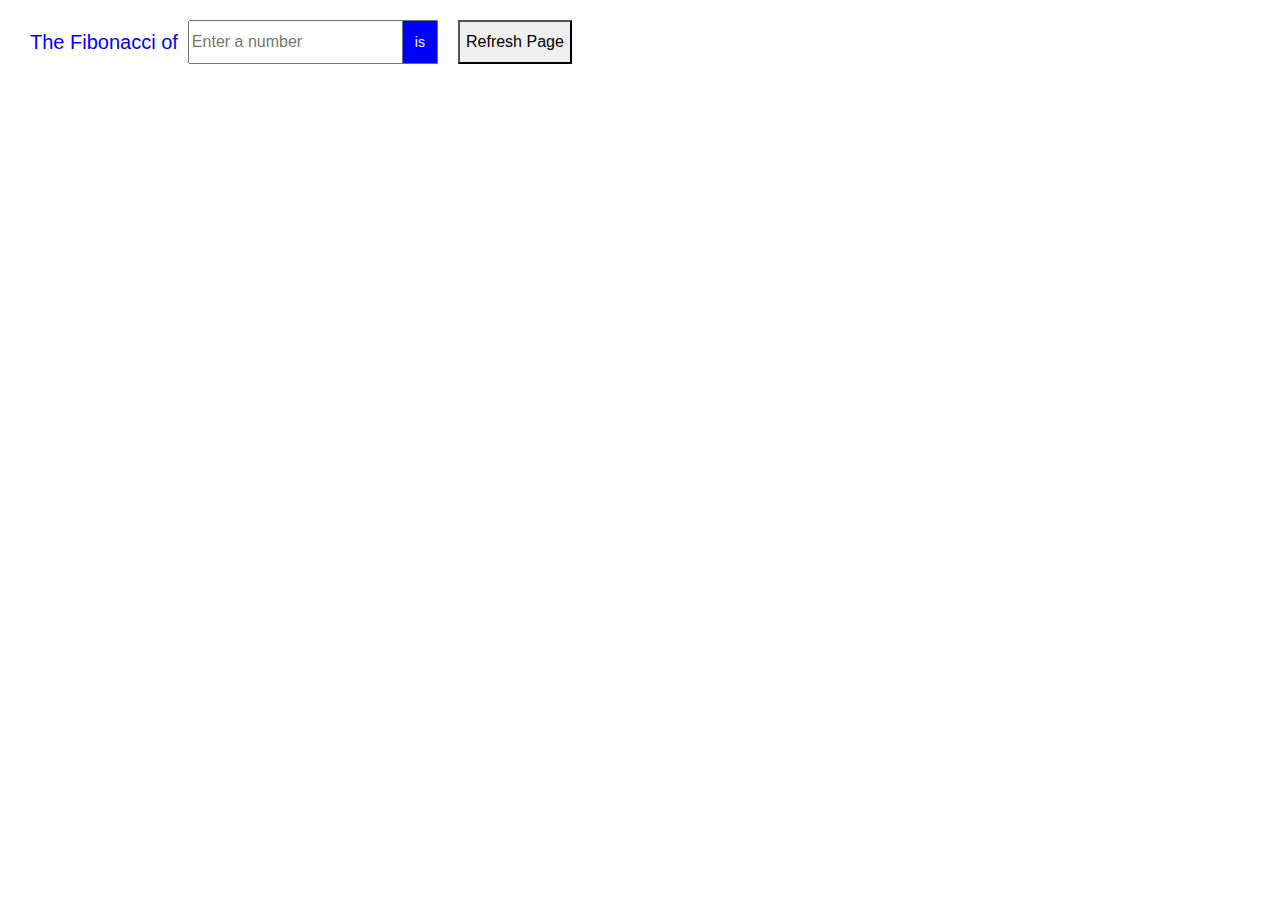
==== index1.html @ f17ba752 "completed milestone 4" ====
<!DOCTYPE html>
<html lang="en">

<head>
    <meta charset="UTF-8">
    <meta name="viewport" content="width=device-width, initial-scale=1.0">
    <meta name="viewport" content="width=device-width, initial-scale=1, shrink-to-fit=no">
    <link rel="stylesheet" href="https://stackpath.bootstrapcdn.com/bootstrap/4.4.1/css/bootstrap.min.css"
        integrity="sha384-Vkoo8x4CGsO3+Hhxv8T/Q5PaXtkKtu6ug5TOeNV6gBiFeWPGFN9MuhOf23Q9Ifjh" crossorigin="anonymous">
    <title>Milestone 4</title>
    <style>
        body{
            margin: 20px;
        }
        #button-addon2 {
            background-color: blue;
            color: white;
            font-size: 14px;
        }

        h3 {
            color: blue;
            font-size: 20px;
            margin: 10px;
        }
    </style>
</head>

<body>
    <div class="input-group mb-3 flex">
        <h3>The Fibonacci of </h3>
        <input id="userInput" onfocus="this.value=''" type="number" placeholder="Enter a number" aria-label="Enter a number"
            aria-describedby="button-addon2" />
        <div class="input-group-append">
            <button onclick="fibonacci()" class="btn btn-outline-secondary" type="button" id="button-addon2">is</button>
        </div>
        <h3 id="fx"></h3>
        <button onClick="window.location.reload();">Refresh Page</button>
    </div>
    <script>

        let fx;
        let f1 = 0;
        let f2 = 1;
        let userInput = document.getElementById('userInput');

        function fibonacci() {
            for (let i = 0; i < userInput.value; i++) {
                fx = f1 + f2;
                f1 = f2;
                f2 = fx;
            }
            console.log(userInput.value)
            console.log(fx)
            document.getElementById('fx').innerText = fx
        }


    </script>

</body>

</html>
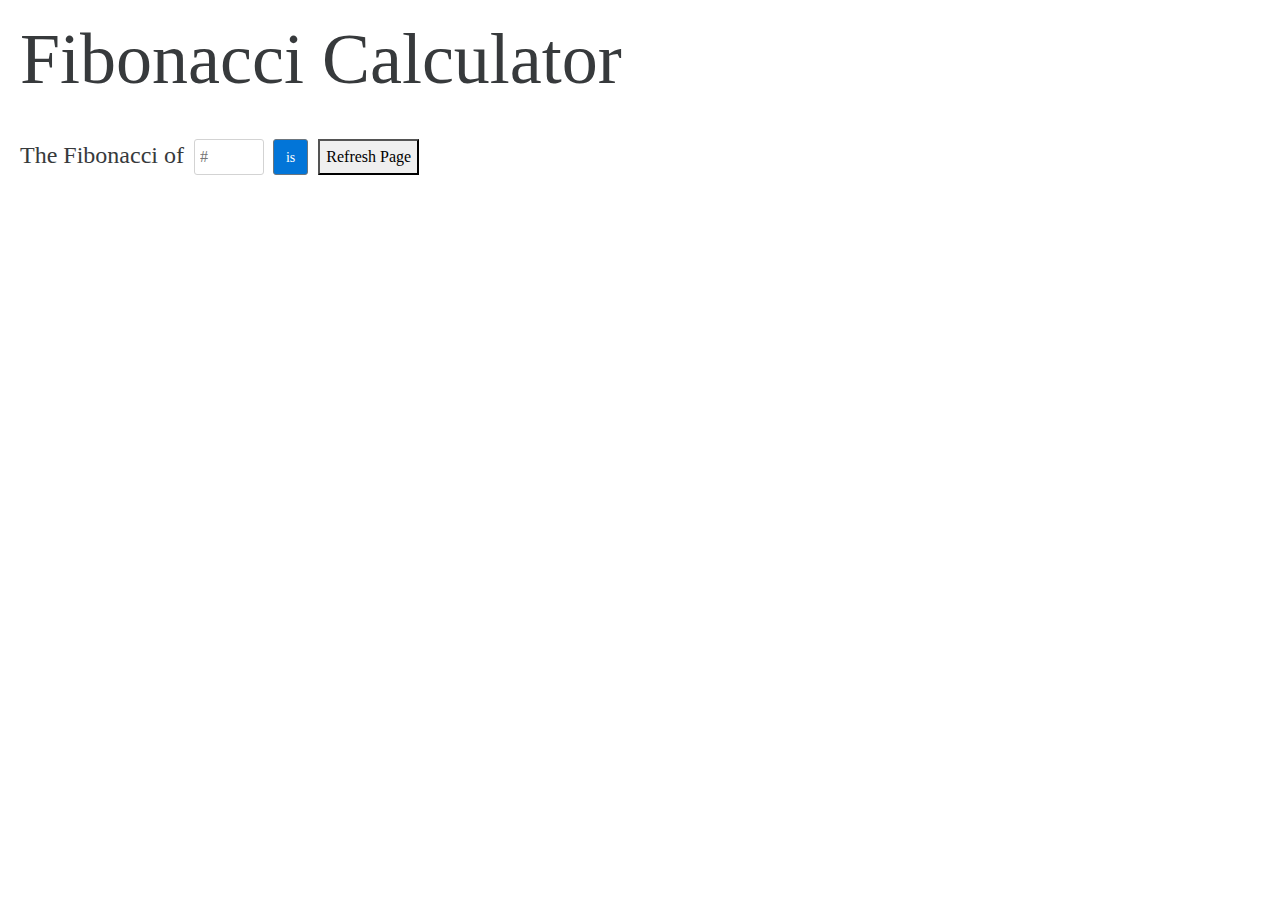
==== commit 1be29598: "completed Milestone 4: rnd2" ====
--- a/index1.html
+++ b/index1.html
@@ -9,27 +9,53 @@
         integrity="sha384-Vkoo8x4CGsO3+Hhxv8T/Q5PaXtkKtu6ug5TOeNV6gBiFeWPGFN9MuhOf23Q9Ifjh" crossorigin="anonymous">
     <title>Milestone 4</title>
     <style>
-        body{
+        body {
             margin: 20px;
+            font-family: Open Sans;
+            font-style: normal;
+            font-weight: normal;
+            color: #373A3C;
         }
+
         #button-addon2 {
-            background-color: blue;
             color: white;
             font-size: 14px;
+            border-radius: 3px;
+            background: #0275D8;
+        }
+
+        h1 {
+            font-size: 72px;
+            line-height: 79px;
+            display: flex;
+            align-items: flex-end;
+            margin-bottom: 40px;
+
+        }
+
+        input {
+            border-radius: 3px;
+            border: 1px solid lightgrey;
+            padding: 5px;
+            width: 70px;
+            margin-right: 10px;
         }
 
         h3 {
-            color: blue;
-            font-size: 20px;
-            margin: 10px;
+            font-size: 24px;
+            line-height: 24px;
+            display: flex;
+            align-items: flex-end;
+            margin-right: 10px;
         }
     </style>
 </head>
 
 <body>
-    <div class="input-group mb-3 flex">
+    <h1>Fibonacci Calculator</h1>
+    <div class="input-group mb-3">
         <h3>The Fibonacci of </h3>
-        <input id="userInput" onfocus="this.value=''" type="number" placeholder="Enter a number" aria-label="Enter a number"
+        <input id="userInput" type="number" placeholder="#" aria-label="Enter a number"
             aria-describedby="button-addon2" />
         <div class="input-group-append">
             <button onclick="fibonacci()" class="btn btn-outline-secondary" type="button" id="button-addon2">is</button>
@@ -39,22 +65,31 @@
     </div>
     <script>
 
-        let fx;
-        let f1 = 0;
-        let f2 = 1;
-        let userInput = document.getElementById('userInput');
 
         function fibonacci() {
-            for (let i = 0; i < userInput.value; i++) {
-                fx = f1 + f2;
-                f1 = f2;
-                f2 = fx;
+
+            let fx;
+            let f1 = 1;
+            let f2 = 0;
+
+            let userInput = document.getElementById('userInput').value;
+
+            if (parseInt(userInput) === 0) {
+                document.getElementById('fx').innerText = 0
+            } else if (parseInt(userInput) === 1) {
+                document.getElementById('fx').innerText = 1
+            } else {
+                for (let i = 2; i <= parseInt(userInput); i++) {
+                    fx = f1 + f2;
+                    f2 = f1;
+                    f1 = fx;
+                }
+                
+                console.log(fx)
+                document.getElementById('fx').innerText = fx
+            
             }
-            console.log(userInput.value)
-            console.log(fx)
-            document.getElementById('fx').innerText = fx
         }
-
 
     </script>
 
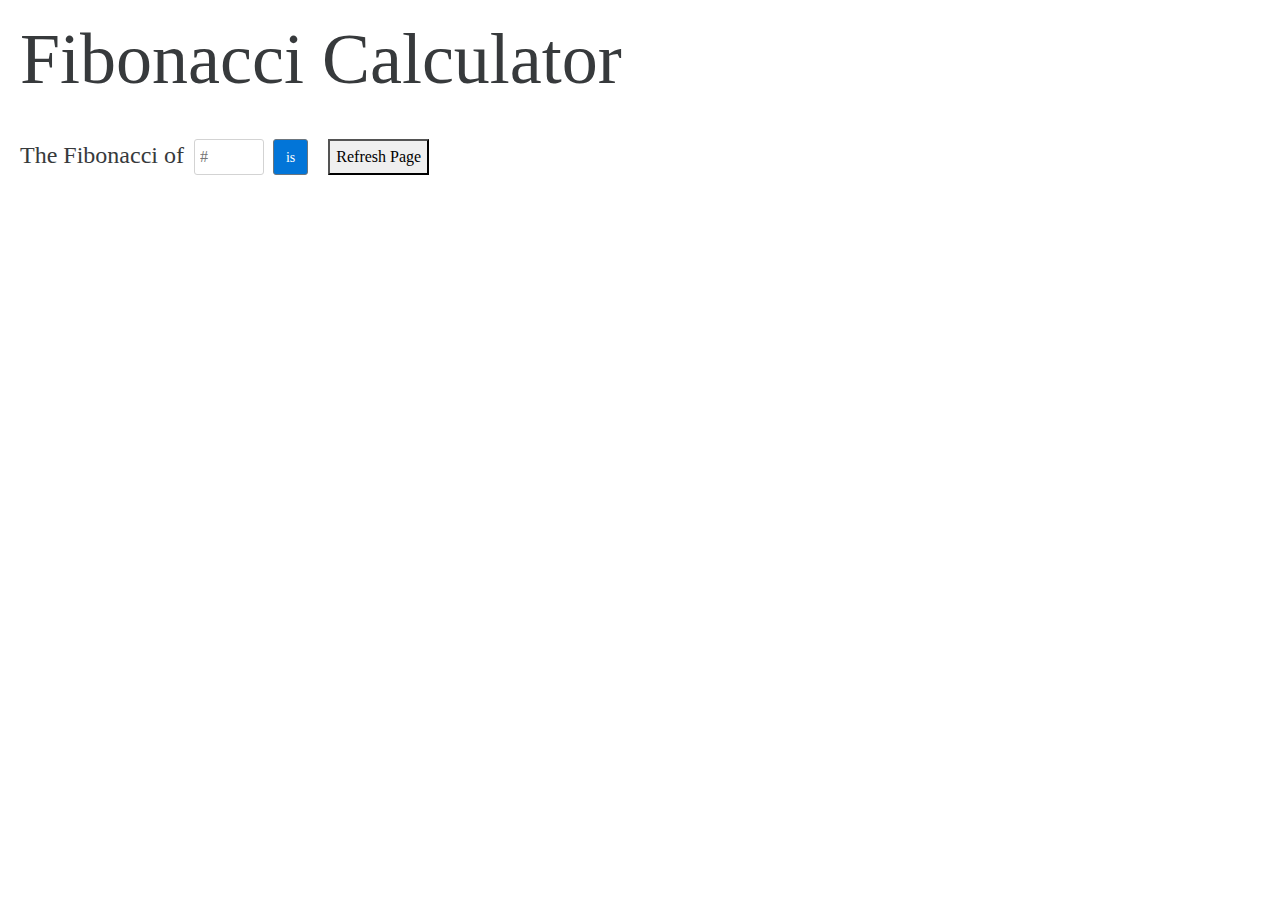
==== commit a35d3729: "completed Milestone 4: rnd3" ====
--- a/index1.html
+++ b/index1.html
@@ -48,6 +48,17 @@
             align-items: flex-end;
             margin-right: 10px;
         }
+
+        h4 {
+            font-weight: bold;
+            text-decoration: underline;
+            font-size: 24px;
+            line-height: 24px;
+            display: flex;
+            align-items: flex-end;
+            margin-left: 10px;
+            margin-right: 10px;
+        }
     </style>
 </head>
 
@@ -60,7 +71,7 @@
         <div class="input-group-append">
             <button onclick="fibonacci()" class="btn btn-outline-secondary" type="button" id="button-addon2">is</button>
         </div>
-        <h3 id="fx"></h3>
+        <h4 id="fx"></h4>
         <button onClick="window.location.reload();">Refresh Page</button>
     </div>
     <script>
